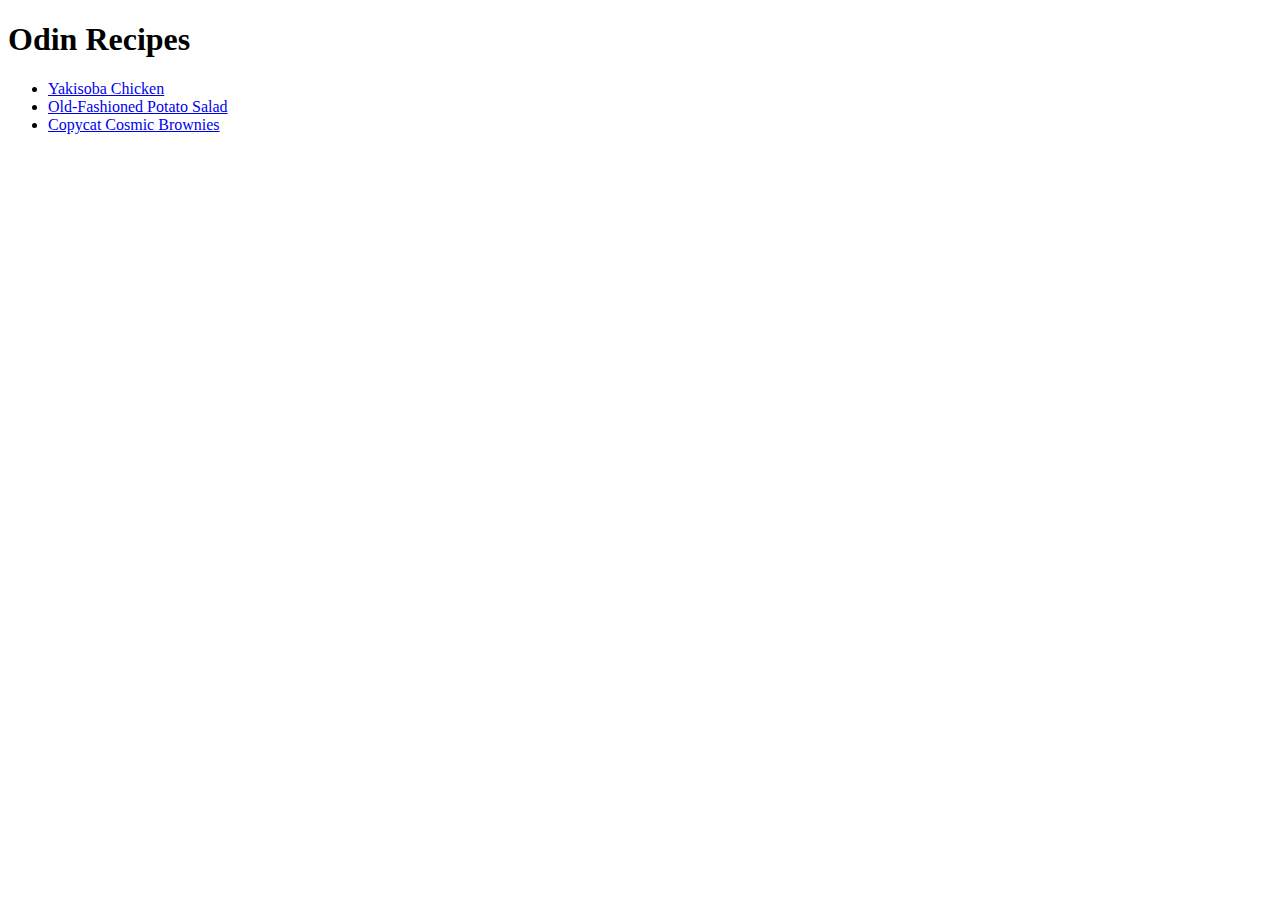
==== index.html @ c13da474 "feat: Add html files of index and recipes" ====
<!DOCTYPE html>
<html lang="en">
<head>
    <meta charset="UTF-8">
    <meta name="viewport" content="width=device-width, initial-scale=1.0">
    <title>Odin Recipes</title>
</head>
<body>
    <h1>Odin Recipes</h1>
    <ul>
        <li><a href="recipes/yakisoba_chicken.html">Yakisoba Chicken</a></li>
        <li><a href="recipes/potato_salad.html">Old-Fashioned Potato Salad</a></li>
        <li><a href="recipes/cosmic_brownies.html">Copycat Cosmic Brownies</a></li>
    </ul>
</body>
</html>
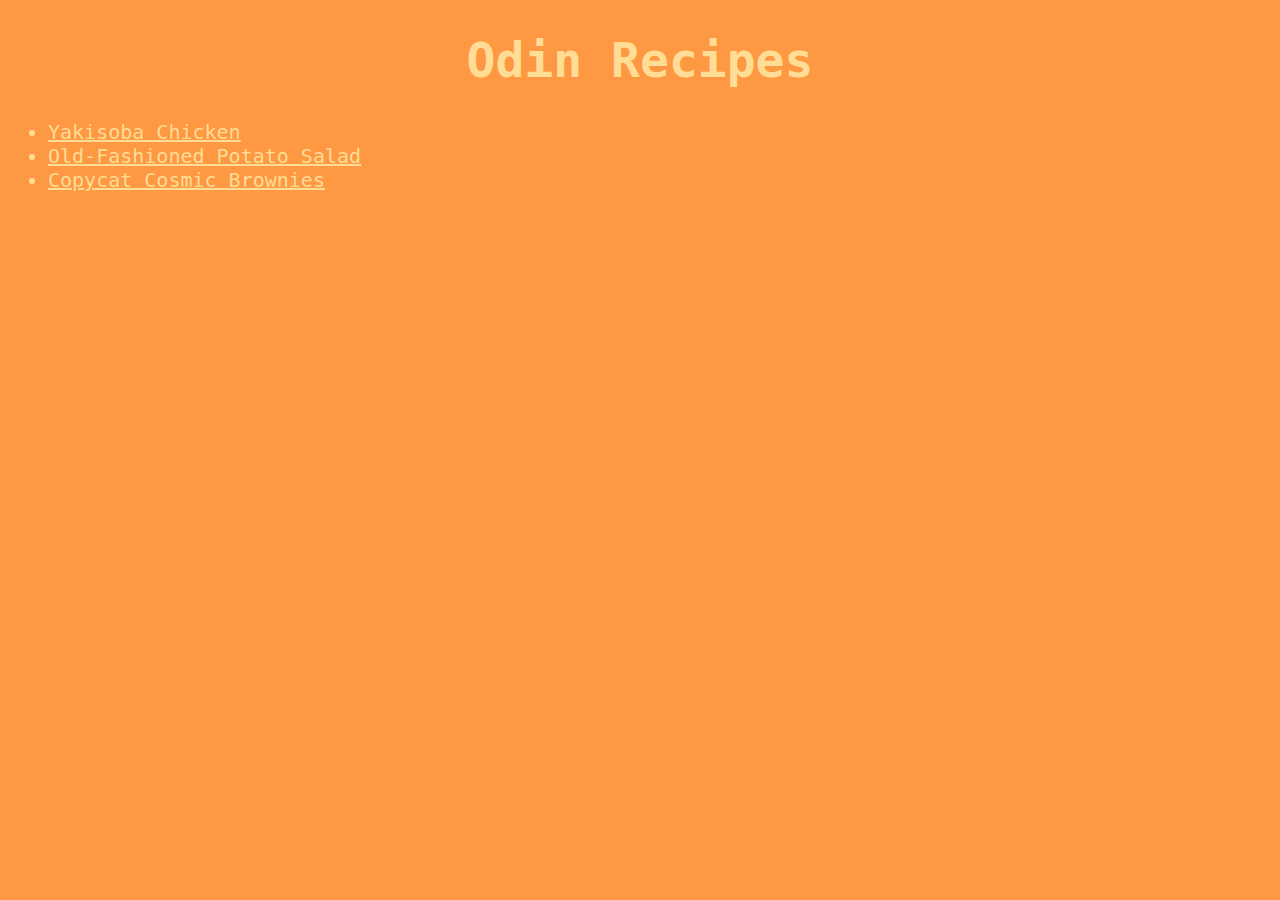
==== commit 51c1dfbd: "feat: Add css properties to main page" ====
--- a/index.html
+++ b/index.html
@@ -4,13 +4,14 @@
     <meta charset="UTF-8">
     <meta name="viewport" content="width=device-width, initial-scale=1.0">
     <title>Odin Recipes</title>
+    <link rel="stylesheet" href="style.css">
 </head>
 <body>
-    <h1>Odin Recipes</h1>
-    <ul>
-        <li><a href="recipes/yakisoba_chicken.html">Yakisoba Chicken</a></li>
-        <li><a href="recipes/potato_salad.html">Old-Fashioned Potato Salad</a></li>
-        <li><a href="recipes/cosmic_brownies.html">Copycat Cosmic Brownies</a></li>
+    <h1 class="title">Odin Recipes</h1>
+    <ul class="recipes">
+        <li><a class="r-text" href="recipes/yakisoba_chicken.html">Yakisoba Chicken</a></li>
+        <li><a class="r-text" href="recipes/potato_salad.html">Old-Fashioned Potato Salad</a></li>
+        <li><a class="r-text" href="recipes/cosmic_brownies.html">Copycat Cosmic Brownies</a></li>
     </ul>
 </body>
 </html>--- a/style.css
+++ b/style.css
@@ -0,0 +1,19 @@
+body {
+    font-family: monospace;
+    background-color: rgb(255, 152, 67);
+}
+
+.title {
+    font-size: 48px;
+    text-align: center;
+    color: rgb(255, 221, 149);
+}
+
+.recipes {
+    font-size: 20px;
+    color: rgb(255, 221, 149);
+}
+
+.r-text {
+    color: rgb(255, 221, 149);
+}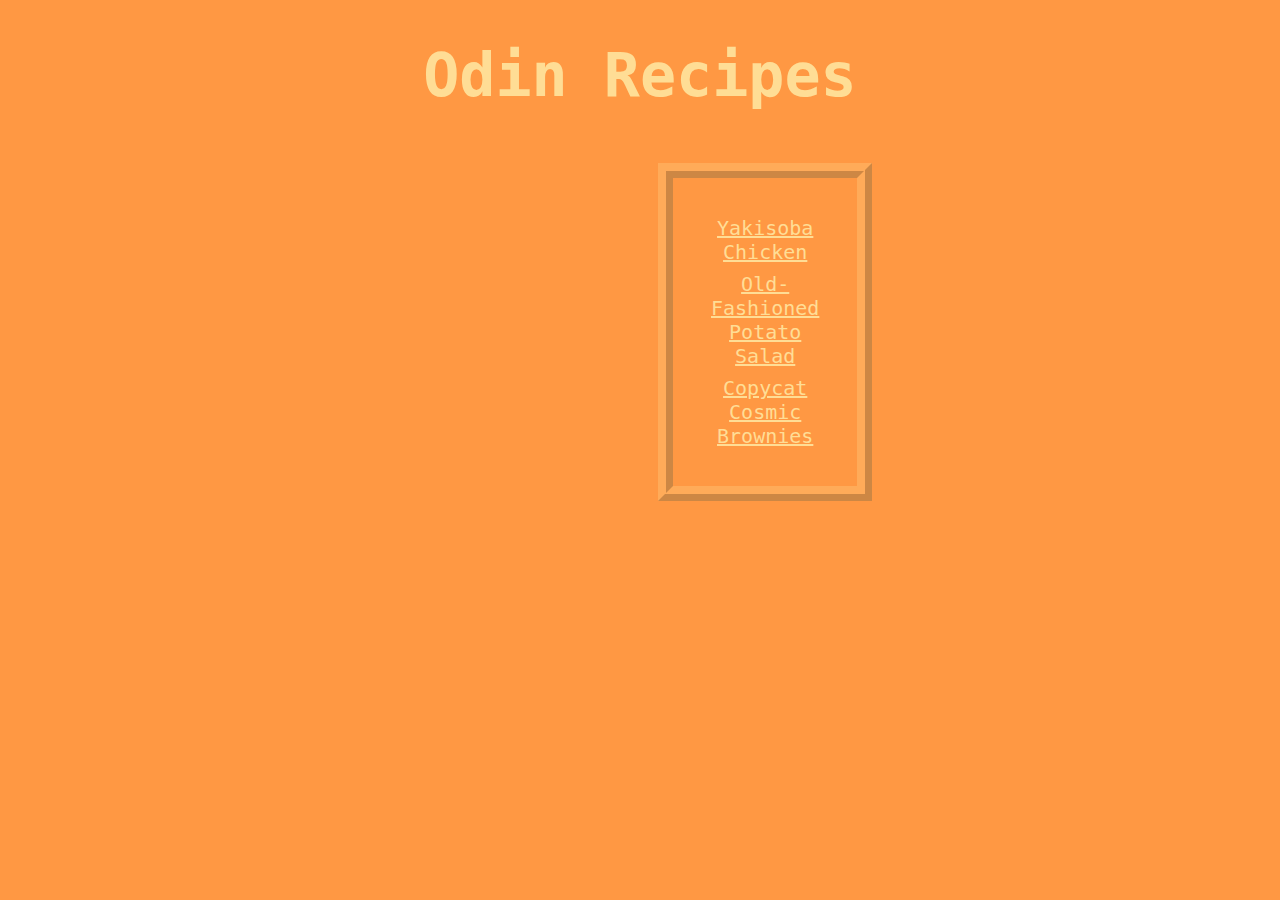
==== commit b8346866: "feat: Add new css styles for pages" ====
--- a/index.html
+++ b/index.html
@@ -1,17 +1,22 @@
 <!DOCTYPE html>
 <html lang="en">
+
 <head>
     <meta charset="UTF-8">
     <meta name="viewport" content="width=device-width, initial-scale=1.0">
     <title>Odin Recipes</title>
     <link rel="stylesheet" href="style.css">
 </head>
+
 <body>
     <h1 class="title">Odin Recipes</h1>
-    <ul class="recipes">
-        <li><a class="r-text" href="recipes/yakisoba_chicken.html">Yakisoba Chicken</a></li>
-        <li><a class="r-text" href="recipes/potato_salad.html">Old-Fashioned Potato Salad</a></li>
-        <li><a class="r-text" href="recipes/cosmic_brownies.html">Copycat Cosmic Brownies</a></li>
-    </ul>
+    <div class="recipe-div">
+        <ul class="recipe-list">
+            <li><a class="recipe-link" href="recipes/yakisoba_chicken.html">Yakisoba Chicken</a></li>
+            <li><a class="recipe-link" href="recipes/potato_salad.html">Old-Fashioned Potato Salad</a></li>
+            <li><a class="recipe-link" href="recipes/cosmic_brownies.html">Copycat Cosmic Brownies</a></li>
+        </ul>
+    </div>
 </body>
+
 </html>--- a/style.css
+++ b/style.css
@@ -4,16 +4,38 @@
 }
 
 .title {
-    font-size: 48px;
+    font-size: 60px;
     text-align: center;
     color: rgb(255, 221, 149);
 }
 
-.recipes {
+.recipe-div {
+    text-align: center;
+    margin: auto 50em;
+}
+
+.recipe-list {
+    display: inline-block;
+    border: 4mm ridge rgba(255, 185, 105, 0.589);
+    padding: 30px;
+}
+
+.recipe-link {
     font-size: 20px;
     color: rgb(255, 221, 149);
 }
 
-.r-text {
-    color: rgb(255, 221, 149);
-}+.recipe-link:hover {
+    text-decoration: none;
+    background: rgb(193, 36, 255);
+}
+
+.recipe-link:active {
+    background: rgb(121, 0, 168);
+}
+
+li {
+    list-style: none;
+    margin: 8px;
+}
+
